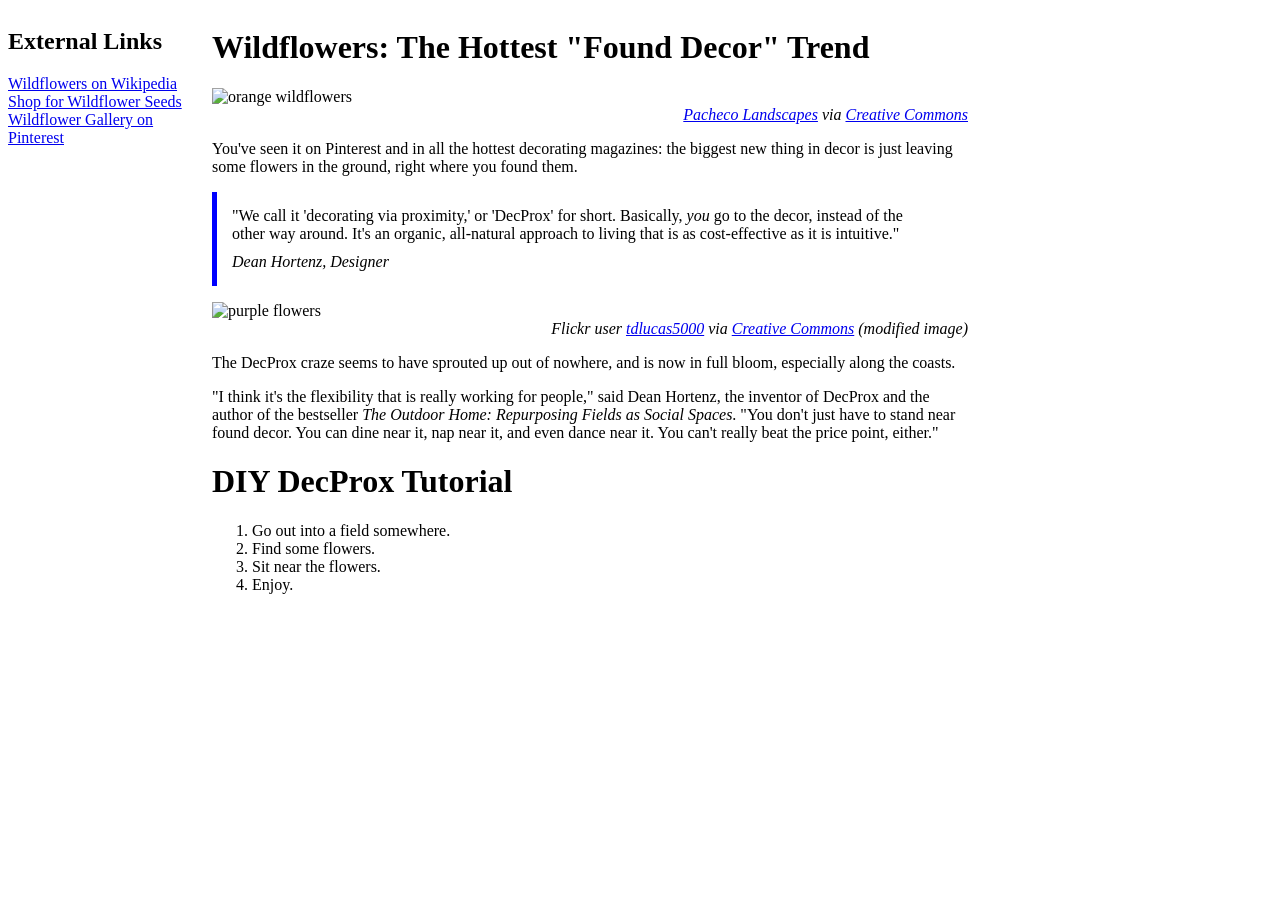
==== css/responsive-design/index.html @ 67309ef0 "realease 1" ====
<!DOCTYPE html>
<html>
<head> <link rel="stylesheet" type="text/css" href="style.css">
  <title>Wildflowers Article</title>
</head>
<body>
  <section id="external-links">
    <h1>External Links</h1>
    <ul>
      <li><a href="https://en.wikipedia.org/wiki/Wildflower">Wildflowers on Wikipedia</a></li>
      <li><a href="http://www.americanmeadows.com/wildflower-seeds">Shop for Wildflower Seeds</a></li>
      <li><a href="https://www.pinterest.com/pscheen/wildflowers/">Wildflower Gallery on Pinterest</a></li>
    </ul>
  </section>
  <main>
    <h1>Wildflowers: The Hottest "Found Decor" Trend</h1>
    <figure>
      <img src="images/orange_flowers.jpg" alt="orange wildflowers">
      <figcaption><a href="https://www.flickr.com/photos/pachecophotography/5595444482/in/[base64]">Pacheco Landscapes</a> via <a href="https://creativecommons.org/licenses/by-nd/2.0/">Creative Commons</a></figcaption>
    </figure>
    <p>You've seen it on Pinterest and in all the hottest decorating magazines: the biggest new thing in decor is just leaving some flowers in the ground, right where you found them.</p>
    <blockquote>
      "We call it 'decorating via proximity,' or 'DecProx' for short. Basically, <em>you</em> go to the decor, instead of the other way around. It's an organic, all-natural approach to living that is as cost-effective as it is intuitive."
      <cite>Dean Hortenz, Designer</cite>
    </blockquote>
    <figure>
      <img src="images/purple_flowers.jpg" alt="purple flowers">
      <figcaption>Flickr user <a href="https://www.flickr.com/photos/tdlucas5000/16589511247/in/[base64]">tdlucas5000</a> via <a href="https://creativecommons.org/licenses/by/2.0/">Creative Commons</a> (modified image)</figcaption>
    </figure>
    <p>The DecProx craze seems to have sprouted up out of nowhere, and is now in full bloom, especially along the coasts.</p>
    <p>"I think it's the flexibility that is really working for people," said Dean Hortenz, the inventor of DecProx and the author of the bestseller <em>The Outdoor Home: Repurposing Fields as Social Spaces</em>. "You don't just have to stand near found decor. You can dine near it, nap near it, and even dance near it. You can't really beat the price point, either."</p>
    <h1>DIY DecProx Tutorial</h1>
    <ol>
      <li>Go out into a field somewhere.</li>
      <li>Find some flowers.</li>
      <li>Sit near the flowers.</li>
      <li>Enjoy.</li>
    </ol>
  </main>
</body>
</html>
---- css/responsive-design/style.css ----
blockquote {
  border-left: 5px solid blue;
  padding: 15px;
  margin-left: 0px;
}
body {
  width: 960px;
}

cite {
  display: block;
  margin-top: 10px;
}

#external-links ul {
  list-style-type: none;
  padding-left: 0px;
}

#external-links {
  vertical-align: top;
  position: relative;
  width: 200px;
  display: inline-block;
}

main {
  vertical-align: top;
  position: relative;
  display: inline-block;
  width: 756px;
}

/* you're welcome to edit the
image, figure, and figcaption CSS if you'd like, 
but it's optional! */
img {
  width: 100%;
}

figure {
  margin-left: 0px;
  margin-right: 0px;
}

figcaption {
  font-style: italic;
  text-align: right;
}
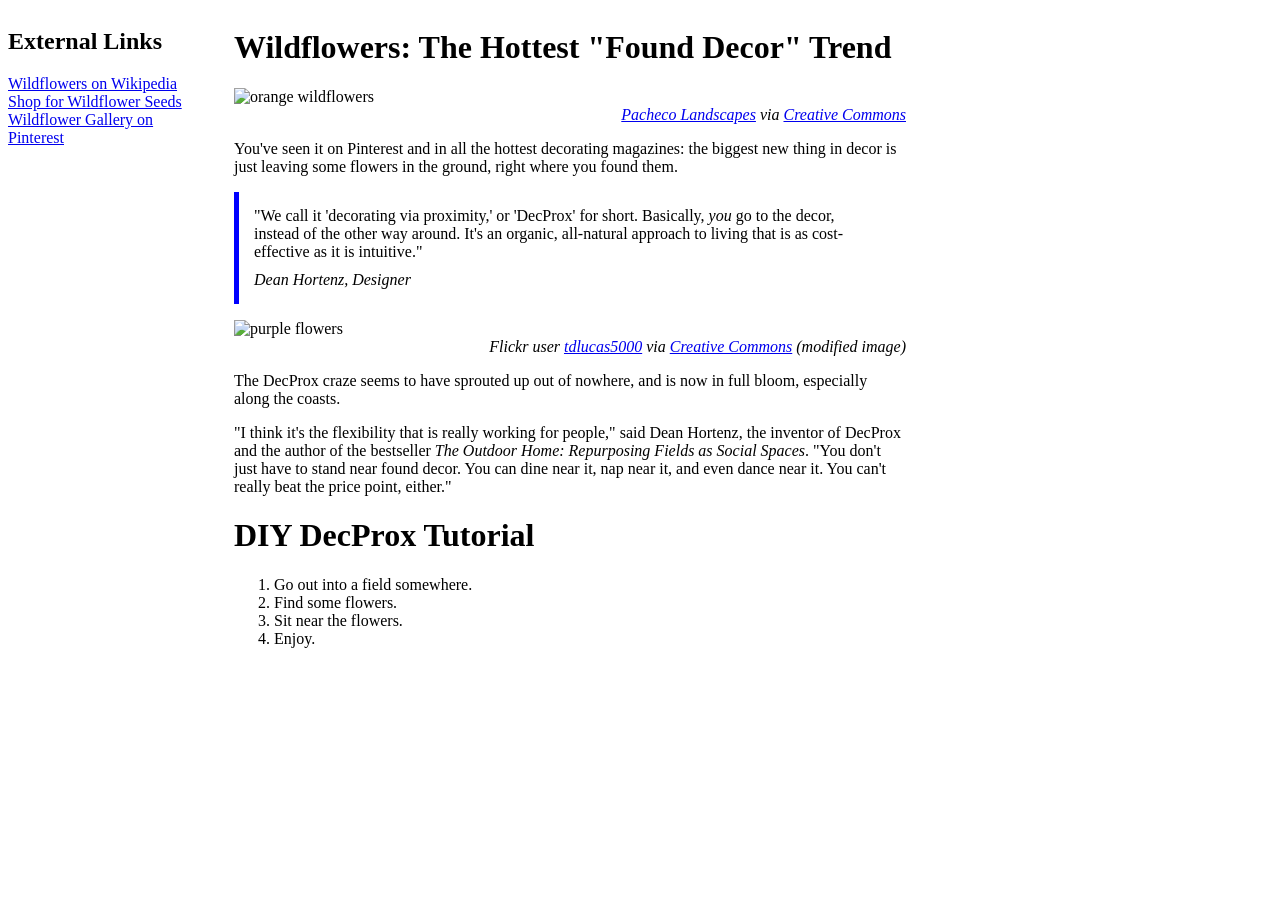
==== commit 18b1eccc: "git branch git branch .." ====
--- a/css/responsive-design/index.html
+++ b/css/responsive-design/index.html
@@ -27,7 +27,7 @@
       <img src="images/purple_flowers.jpg" alt="purple flowers">
       <figcaption>Flickr user <a href="https://www.flickr.com/photos/tdlucas5000/16589511247/in/[base64]">tdlucas5000</a> via <a href="https://creativecommons.org/licenses/by/2.0/">Creative Commons</a> (modified image)</figcaption>
     </figure>
-    <p>The DecProx craze seems to have sprouted up out of nowhere, and is now in full bloom, especially along the coasts.</p>
+     <p>The DecProx craze seems to have sprouted up out of nowhere, and is now in full bloom, especially along the coasts.</p>
     <p>"I think it's the flexibility that is really working for people," said Dean Hortenz, the inventor of DecProx and the author of the bestseller <em>The Outdoor Home: Repurposing Fields as Social Spaces</em>. "You don't just have to stand near found decor. You can dine near it, nap near it, and even dance near it. You can't really beat the price point, either."</p>
     <h1>DIY DecProx Tutorial</h1>
     <ol>
--- a/css/responsive-design/style.css
+++ b/css/responsive-design/style.css
@@ -3,8 +3,9 @@
   padding: 15px;
   margin-left: 0px;
 }
+
 body {
-  width: 960px;
+  max-width: 960px;
 }
 
 cite {
@@ -20,15 +21,18 @@
 #external-links {
   vertical-align: top;
   position: relative;
-  width: 200px;
+  width: 20%;
   display: inline-block;
+  padding-right : 30px;
+  left:0px;
 }
 
 main {
   vertical-align: top;
   position: relative;
   display: inline-block;
-  width: 756px;
+  width: 70%;
+  min-width: 300px;
 }
 
 /* you're welcome to edit the
@@ -47,3 +51,15 @@
   font-style: italic;
   text-align: right;
 }
+
+@media screen and (max-width: 500px) {
+  main {
+    font-size: 0.5em;
+  }
+}
+
+@media screen and (max-width: 500px) {
+  img {
+    width: 50%;
+  }
+}
